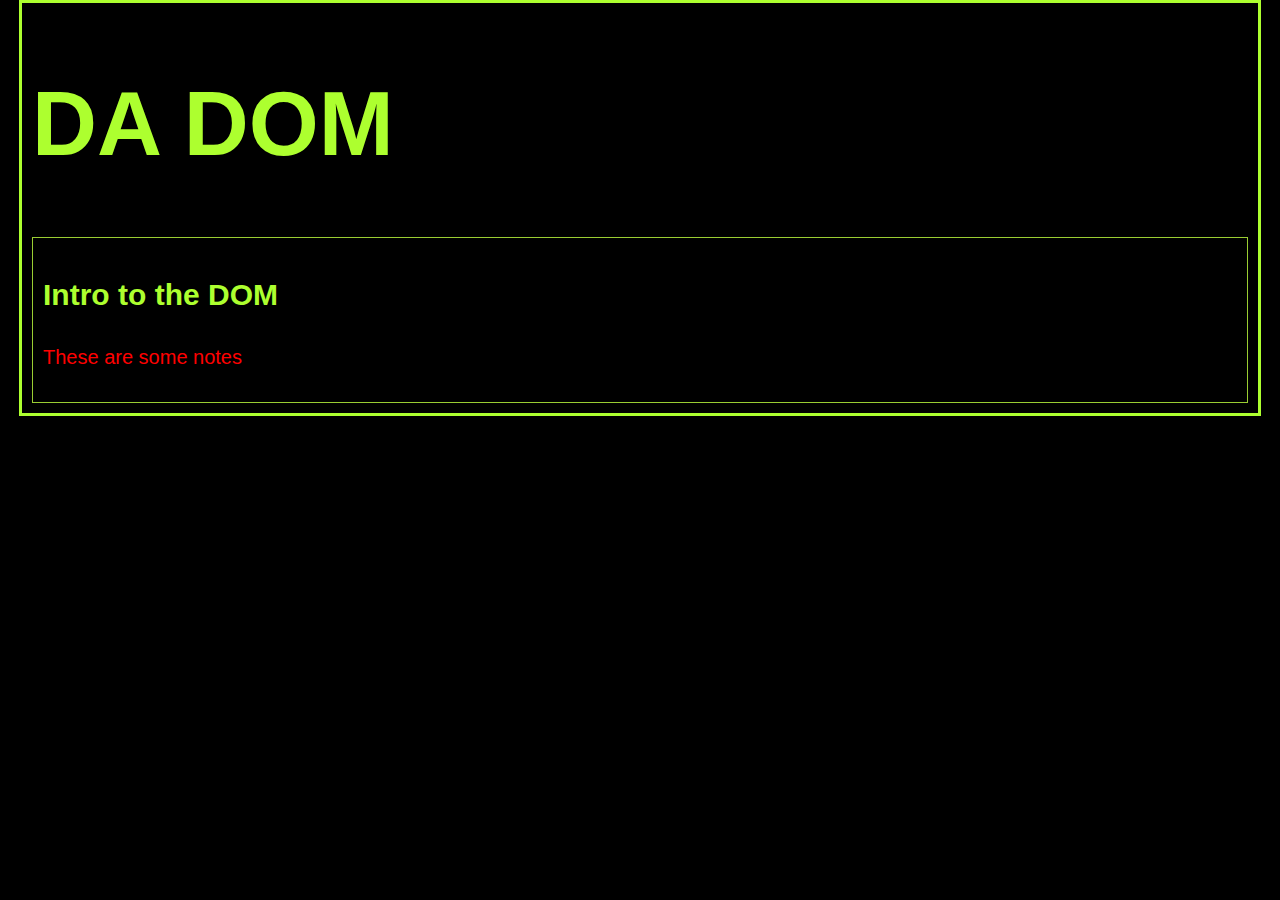
==== DOM.html @ 7fa4d906 "new skeleton for DOM manipulation, starting with Colt" ====
<!DOCTYPE html>
<html lang="en">
<head>
    <meta charset="UTF-8">
    <meta name="viewport" content="width=device-width, initial-scale=1.0">
    <link rel="stylesheet" type="text/css" href="DOM.css">
    <title>DOMdomDOM</title>
</head>
<body>
    <div class="container">
        <h1 class="banner">DA DOM</h1>
        <div class="june26">
            <h2>Intro to the DOM</h2>
            <p class="notes">These are some notes</p>
        </div>
    </div>
   


    <script src="DOM.js"></script>
</body>
</html>
---- DOM.css ----
html {
    background-color: black;
}

body {
    margin: 0;
    padding: 0;
    font-family: sans-serif;
    color: greenyellow;
    font-size: 20px;
}

.container {
    width: 95%;
    border: 3px solid greenyellow;
    margin: 0 auto;
    padding: 10px;
}

.banner {
    font-size: 90px;
}

.notes {
    color: red;
}

.yellow {
    color: yellow;
}

.pink {
    color: pink;
}

.june26 {
    border: 1px solid yellowgreen;
    line-height: 1.5;
    padding: 10px;
}
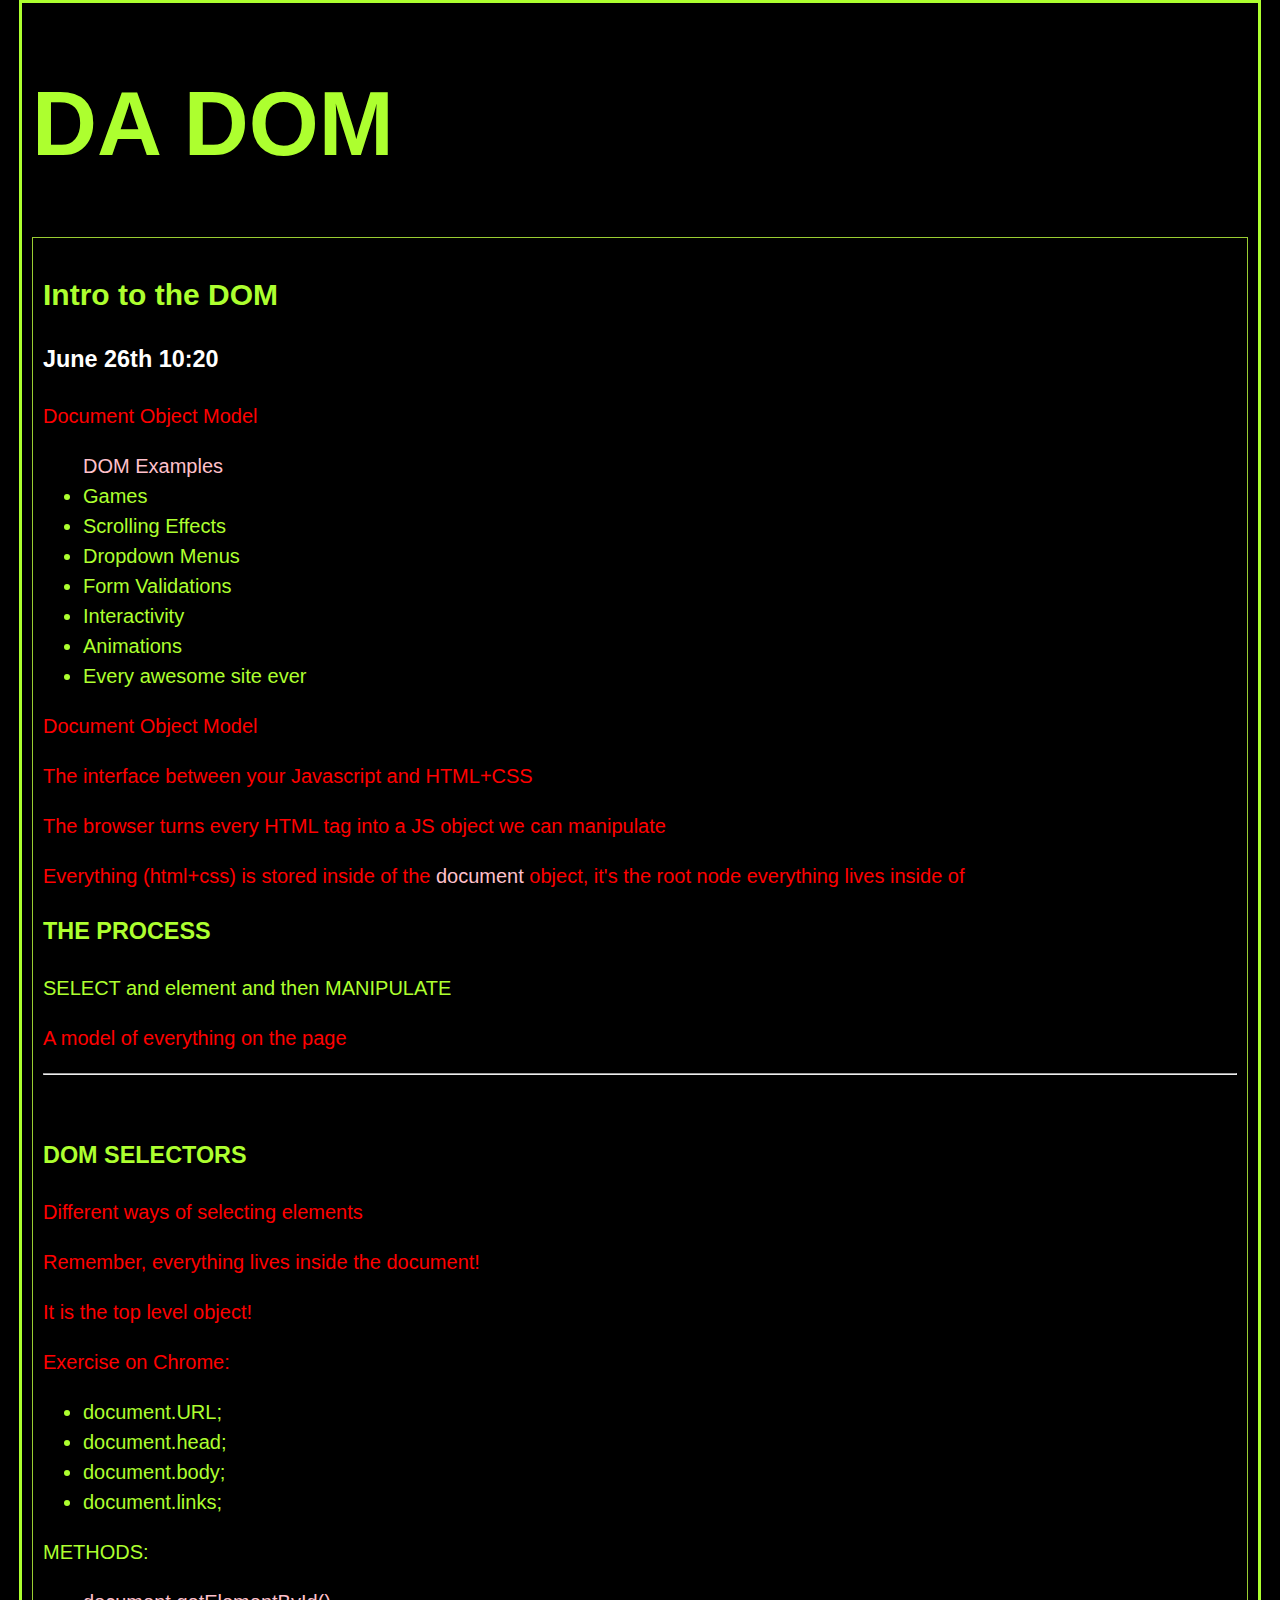
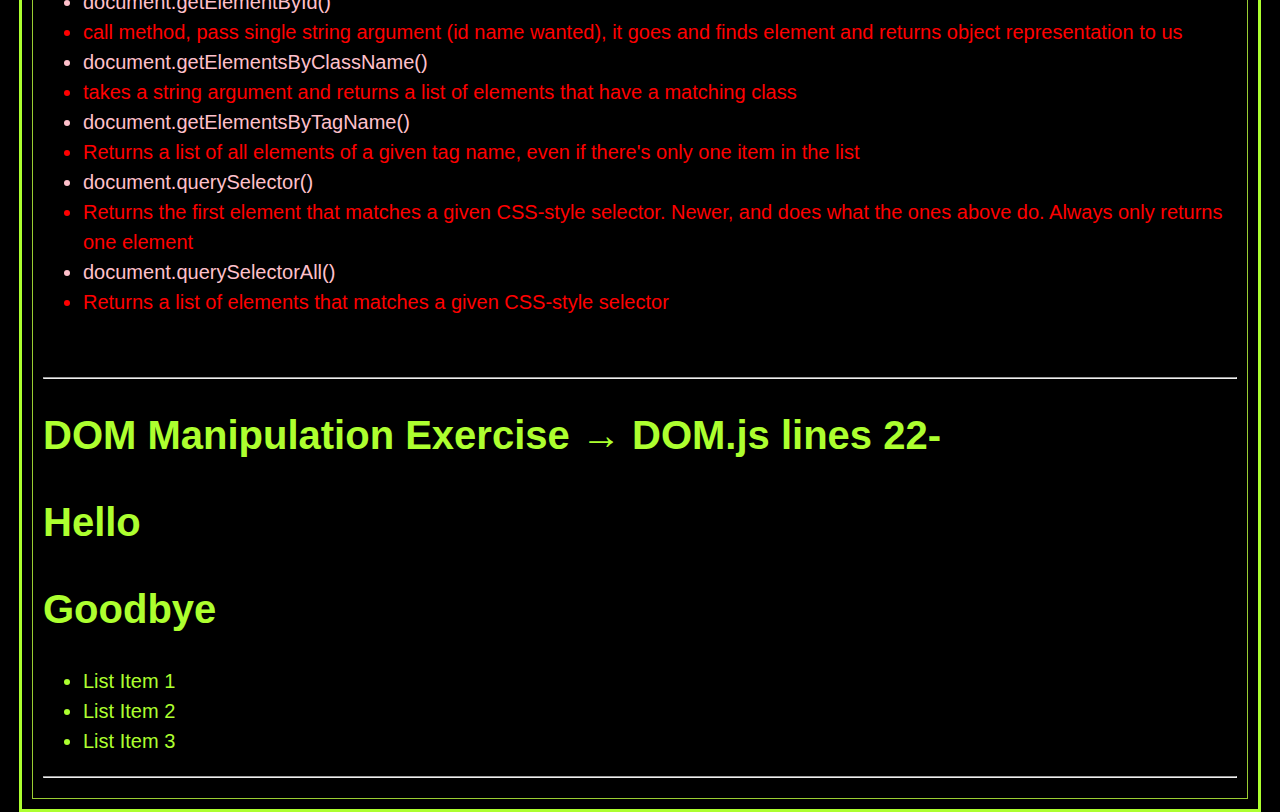
==== commit 065ba251: "methods for DOM manipulation, document.whatever" ====
--- a/DOM.html
+++ b/DOM.html
@@ -8,15 +8,74 @@
 </head>
 <body>
     <div class="container">
+
+
         <h1 class="banner">DA DOM</h1>
         <div class="june26">
             <h2>Intro to the DOM</h2>
-            <p class="notes">These are some notes</p>
+            <h3 class="white">June 26th 10:20</h3>
+            <p class="notes">Document Object Model</p>
+            <ul><span class="pink">DOM Examples</span>
+                <li>Games</li>
+                <li>Scrolling Effects</li>
+                <li>Dropdown Menus</li>
+                <li>Form Validations</li>
+                <li>Interactivity</li>
+                <li>Animations</li>
+                <li>Every awesome site ever</li>
+            </ul>
+            <p class="notes">Document Object Model</p>
+            <p class="notes">The interface between your Javascript and HTML+CSS</p>
+            <p class="notes">The browser turns every HTML tag into a JS object we can manipulate</p>
+            <p class="notes">Everything (html+css) is stored inside of the <span class="pink">document</span> object, it's the root node everything lives inside of</p>
+            <h3>THE PROCESS</h3>
+            <p>SELECT and element and then MANIPULATE</p>
+            <p class="notes">A model of everything on the page</p>
+            <hr> <br>
+            <h3>DOM SELECTORS</h3>
+            <p class="notes">Different ways of selecting elements</p>
+            <p class="notes">Remember, everything lives inside the document!</p>
+            <p class="notes">It is the top level object!</p>
+            <p class="notes">Exercise on Chrome:</p>
+            <ul>
+                <li>document.URL;</li>
+                <li>document.head;</li>
+                <li>document.body;</li>
+                <li>document.links;</li>
+            </ul>
+            <p>METHODS:</p>
+            <ul>
+                <li class="pink">document.getElementById()</li>
+                <li class="notes">call method, pass single string argument (id name wanted), it goes and finds element and returns object representation to us</li>
+                <li class="pink">document.getElementsByClassName()</li>
+                <li class="notes">takes a string argument and returns a list of elements that have a matching class</li>
+                <li class="pink">document.getElementsByTagName()</li>
+                <li class="notes">Returns a list of all elements of a given tag name, even if there's only one item in the list</li>
+                <li class="pink">document.querySelector()</li>
+                <li class="notes">Returns the first element that matches a given CSS-style selector. Newer, and does what the ones above do. Always only returns one element</li>
+                <li class="pink">document.querySelectorAll()</li>
+                <li class="notes">Returns a list of elements that matches a given CSS-style selector</li>
+            </ul>
+            <br> <hr>
+            <div class="exOne">
+                <h1>DOM Manipulation Exercise &rarr; DOM.js lines 22-</h1>
+                <h1 class="exOneA">Hello</h1>
+                <h1 class="exOneA">Goodbye</h1>
+                <ul>
+                    <li id="highlight">List Item 1</li>
+                    <li class="bolded">List Item 2</li>
+                    <li class="bolded">List Item 3</li>
+                </ul>
+            </div>
+            <hr>
+
         </div>
+
+
     </div>
    
 
 
-    <script src="DOM.js"></script>
+<script src="DOM.js"></script>
 </body>
 </html>--- a/DOM.css
+++ b/DOM.css
@@ -33,6 +33,10 @@
     color: pink;
 }
 
+.white {
+    color: white;
+}
+
 .june26 {
     border: 1px solid yellowgreen;
     line-height: 1.5;
